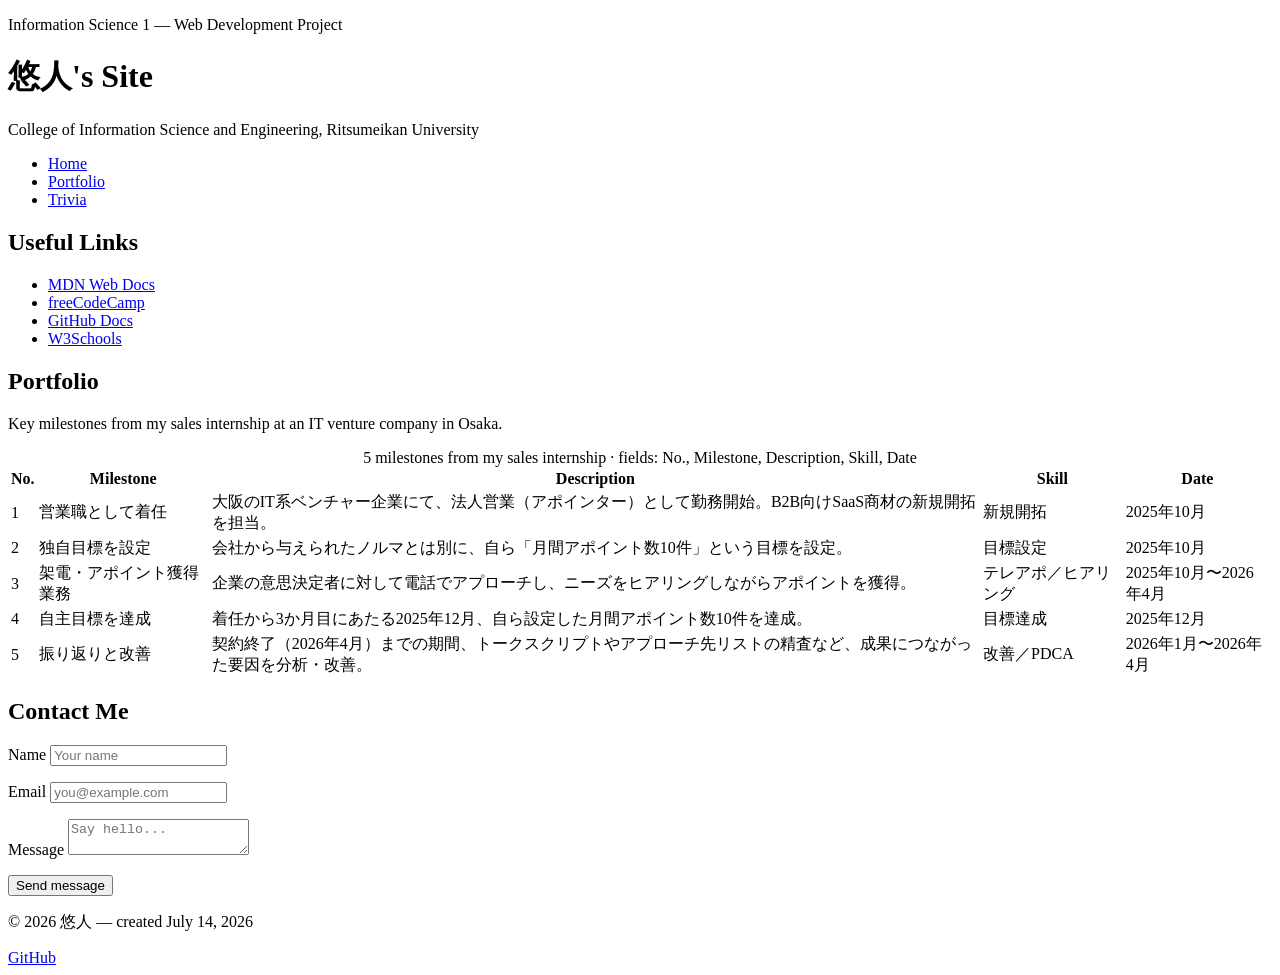
==== portfolio.html @ 57f07f08 "Fill in personal content for W14 exercises Co-Authored-By: Claude Sonnet 4.6 <noreply@anthropic.com>" ====
<!DOCTYPE html>
<html lang="en">
<head>
<meta charset="UTF-8">
<meta name="viewport" content="width=device-width, initial-scale=1.0">
<title>悠人's Site — Portfolio</title>
<link rel="stylesheet" href="style.css">
<link rel="preconnect" href="https://fonts.googleapis.com">
<link href="https://fonts.googleapis.com/css2?family=Fraunces:wght@500;600;700&family=Inter:wght@400;500;600;700&family=IBM+Plex+Mono:wght@500&display=swap" rel="stylesheet">
</head>
<body>
<div class="page">

  <header class="site-header">
    <p class="eyebrow">Information Science 1 — Web Development Project</p>
    <h1>悠人's Site</h1>
    <p>College of Information Science and Engineering, Ritsumeikan University</p>
  </header>

  <nav class="site-nav" aria-label="Main navigation">
    <ul>
      <li><a href="index.html">Home</a></li>
      <li><a href="portfolio.html" aria-current="page">Portfolio</a></li>
      <li><a href="trivia.html">Trivia</a></li>
    </ul>
  </nav>

  <aside class="sidebar sidebar-left">
    <h2>Useful Links</h2>
    <ul>
      <li><a href="https://developer.mozilla.org/" target="_blank" rel="noopener noreferrer">MDN Web Docs</a></li>
      <li><a href="https://www.freecodecamp.org/" target="_blank" rel="noopener noreferrer">freeCodeCamp</a></li>
      <li><a href="https://docs.github.com/" target="_blank" rel="noopener noreferrer">GitHub Docs</a></li>
      <li><a href="https://www.w3schools.com/" target="_blank" rel="noopener noreferrer">W3Schools</a></li>
    </ul>
  </aside>

  <main class="main-content">
    <h2>Portfolio</h2>
    <section class="card">
      <p>Key milestones from my sales internship at an IT venture company in Osaka.</p>

      <table class="portfolio-table">
        <caption>5 milestones from my sales internship · fields: No., Milestone, Description, Skill, Date</caption>
        <thead>
          <tr>
            <th scope="col">No.</th>
            <th scope="col">Milestone</th>
            <th scope="col">Description</th>
            <th scope="col">Skill</th>
            <th scope="col">Date</th>
          </tr>
        </thead>
        <tbody>
          <tr>
            <td>1</td>
            <td>営業職として着任</td>
            <td>大阪のIT系ベンチャー企業にて、法人営業（アポインター）として勤務開始。B2B向けSaaS商材の新規開拓を担当。</td>
            <td><span class="chip">新規開拓</span></td>
            <td>2025年10月</td>
          </tr>
          <tr>
            <td>2</td>
            <td>独自目標を設定</td>
            <td>会社から与えられたノルマとは別に、自ら「月間アポイント数10件」という目標を設定。</td>
            <td><span class="chip">目標設定</span></td>
            <td>2025年10月</td>
          </tr>
          <tr>
            <td>3</td>
            <td>架電・アポイント獲得業務</td>
            <td>企業の意思決定者に対して電話でアプローチし、ニーズをヒアリングしながらアポイントを獲得。</td>
            <td><span class="chip">テレアポ／ヒアリング</span></td>
            <td>2025年10月〜2026年4月</td>
          </tr>
          <tr>
            <td>4</td>
            <td>自主目標を達成</td>
            <td>着任から3か月目にあたる2025年12月、自ら設定した月間アポイント数10件を達成。</td>
            <td><span class="chip">目標達成</span></td>
            <td>2025年12月</td>
          </tr>
          <tr>
            <td>5</td>
            <td>振り返りと改善</td>
            <td>契約終了（2026年4月）までの期間、トークスクリプトやアプローチ先リストの精査など、成果につながった要因を分析・改善。</td>
            <td><span class="chip">改善／PDCA</span></td>
            <td>2026年1月〜2026年4月</td>
          </tr>
        </tbody>
      </table>
    </section>
  </main>

  <aside class="sidebar sidebar-right">
    <h2>Contact Me</h2>
    <form class="contact-form" id="contactForm" novalidate>
      <div>
        <label for="cf-name">Name</label>
        <input type="text" id="cf-name" name="name" placeholder="Your name">
        <p class="field-error" id="cf-name-error"></p>
      </div>
      <div>
        <label for="cf-email">Email</label>
        <input type="email" id="cf-email" name="email" placeholder="you@example.com">
        <p class="field-error" id="cf-email-error"></p>
      </div>
      <div>
        <label for="cf-message">Message</label>
        <textarea id="cf-message" name="message" placeholder="Say hello..."></textarea>
        <p class="field-error" id="cf-message-error"></p>
      </div>
      <button type="submit" class="btn">Send message</button>
      <p id="formStatus" role="status"></p>
    </form>
  </aside>

  <footer class="site-footer">
    <p>&copy; 2026 悠人 — created July 14, 2026</p>
    <nav aria-label="External profiles">
      <a href="https://github.com/yuto-f04/my-portfolio-site-W14" target="_blank" rel="noopener noreferrer">GitHub</a>
    </nav>
  </footer>

</div>
<script src="script.js"></script>
</body>
</html>
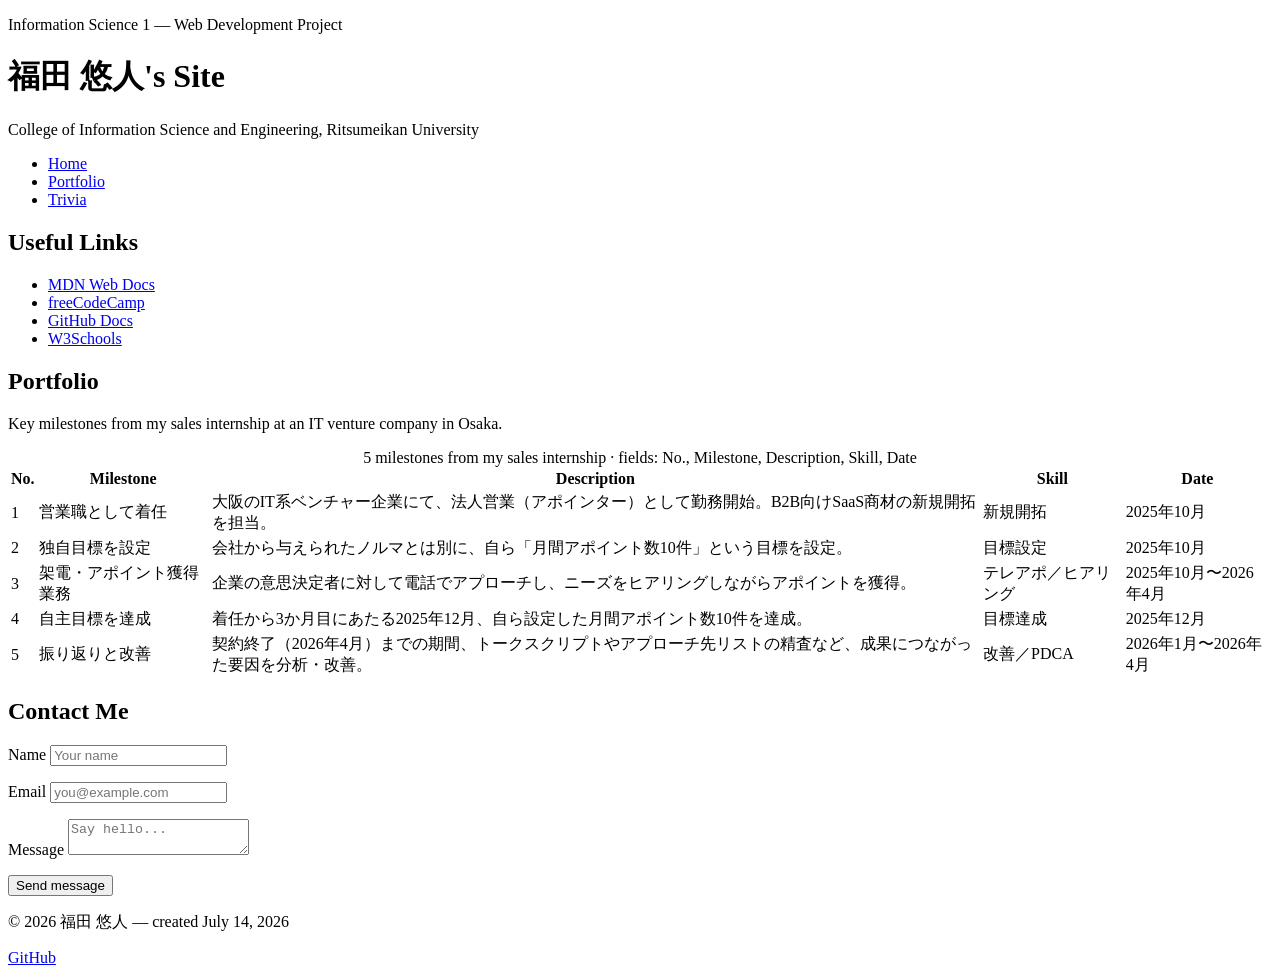
==== commit 4c681705: "Update name to full name Fukuda Yuto (福田 悠人) across all pages Co-Authored-By: Claude Sonnet 4.6 <nor" ====
--- a/portfolio.html
+++ b/portfolio.html
@@ -3,7 +3,7 @@
 <head>
 <meta charset="UTF-8">
 <meta name="viewport" content="width=device-width, initial-scale=1.0">
-<title>悠人's Site — Portfolio</title>
+<title>福田 悠人's Site — Portfolio</title>
 <link rel="stylesheet" href="style.css">
 <link rel="preconnect" href="https://fonts.googleapis.com">
 <link href="https://fonts.googleapis.com/css2?family=Fraunces:wght@500;600;700&family=Inter:wght@400;500;600;700&family=IBM+Plex+Mono:wght@500&display=swap" rel="stylesheet">
@@ -13,7 +13,7 @@
 
   <header class="site-header">
     <p class="eyebrow">Information Science 1 — Web Development Project</p>
-    <h1>悠人's Site</h1>
+    <h1>福田 悠人's Site</h1>
     <p>College of Information Science and Engineering, Ritsumeikan University</p>
   </header>
 
@@ -116,7 +116,7 @@
   </aside>
 
   <footer class="site-footer">
-    <p>&copy; 2026 悠人 — created July 14, 2026</p>
+    <p>&copy; 2026 福田 悠人 — created July 14, 2026</p>
     <nav aria-label="External profiles">
       <a href="https://github.com/yuto-f04/my-portfolio-site-W14" target="_blank" rel="noopener noreferrer">GitHub</a>
     </nav>
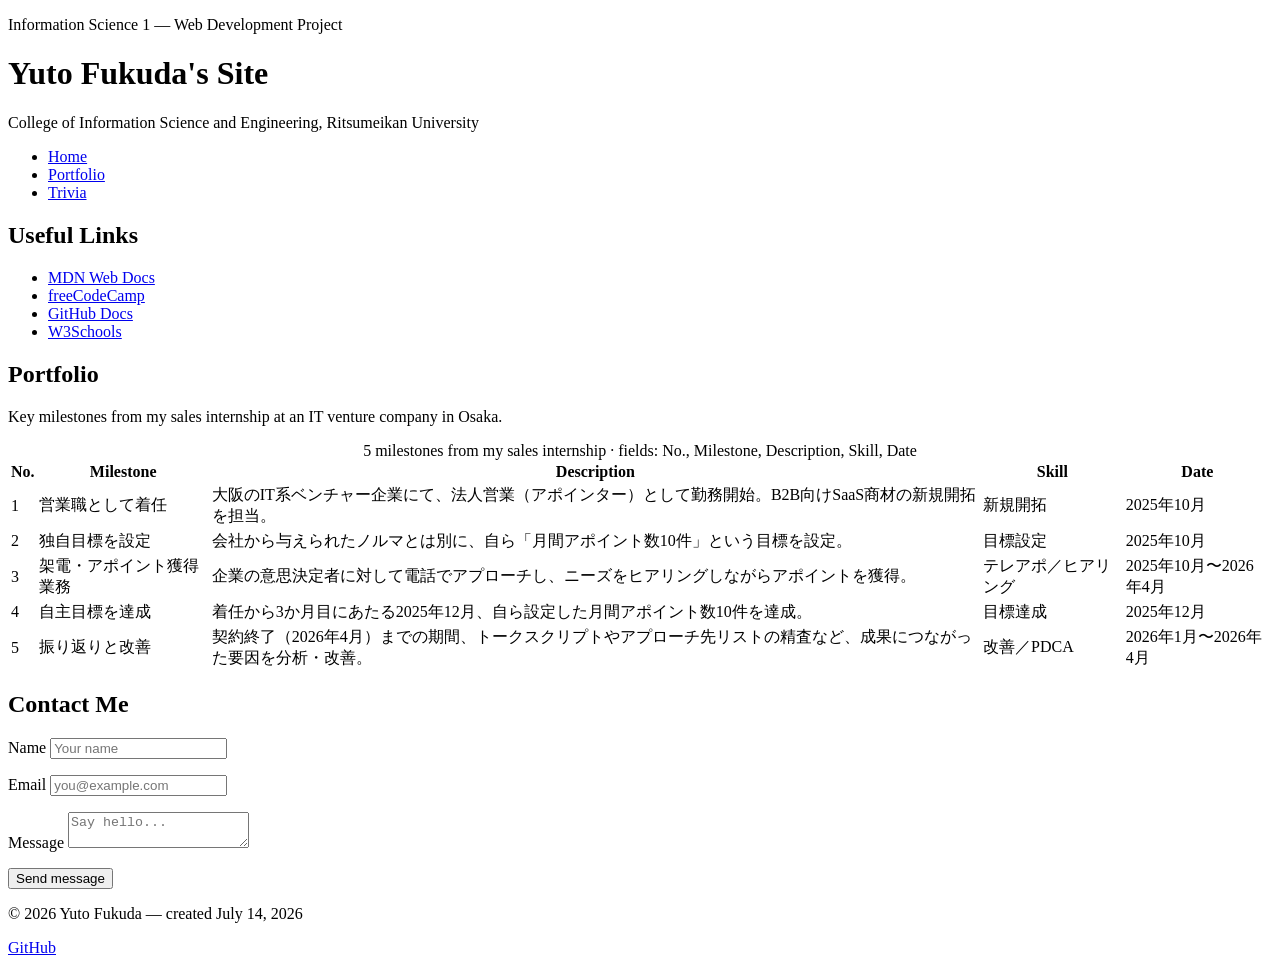
==== commit 1cc79c5c: "Change name to English form: Yuto Fukuda Co-Authored-By: Claude Sonnet 4.6 <noreply@anthropic.com>" ====
--- a/portfolio.html
+++ b/portfolio.html
@@ -3,7 +3,7 @@
 <head>
 <meta charset="UTF-8">
 <meta name="viewport" content="width=device-width, initial-scale=1.0">
-<title>福田 悠人's Site — Portfolio</title>
+<title>Yuto Fukuda's Site — Portfolio</title>
 <link rel="stylesheet" href="style.css">
 <link rel="preconnect" href="https://fonts.googleapis.com">
 <link href="https://fonts.googleapis.com/css2?family=Fraunces:wght@500;600;700&family=Inter:wght@400;500;600;700&family=IBM+Plex+Mono:wght@500&display=swap" rel="stylesheet">
@@ -13,7 +13,7 @@
 
   <header class="site-header">
     <p class="eyebrow">Information Science 1 — Web Development Project</p>
-    <h1>福田 悠人's Site</h1>
+    <h1>Yuto Fukuda's Site</h1>
     <p>College of Information Science and Engineering, Ritsumeikan University</p>
   </header>
 
@@ -116,7 +116,7 @@
   </aside>
 
   <footer class="site-footer">
-    <p>&copy; 2026 福田 悠人 — created July 14, 2026</p>
+    <p>&copy; 2026 Yuto Fukuda — created July 14, 2026</p>
     <nav aria-label="External profiles">
       <a href="https://github.com/yuto-f04/my-portfolio-site-W14" target="_blank" rel="noopener noreferrer">GitHub</a>
     </nav>
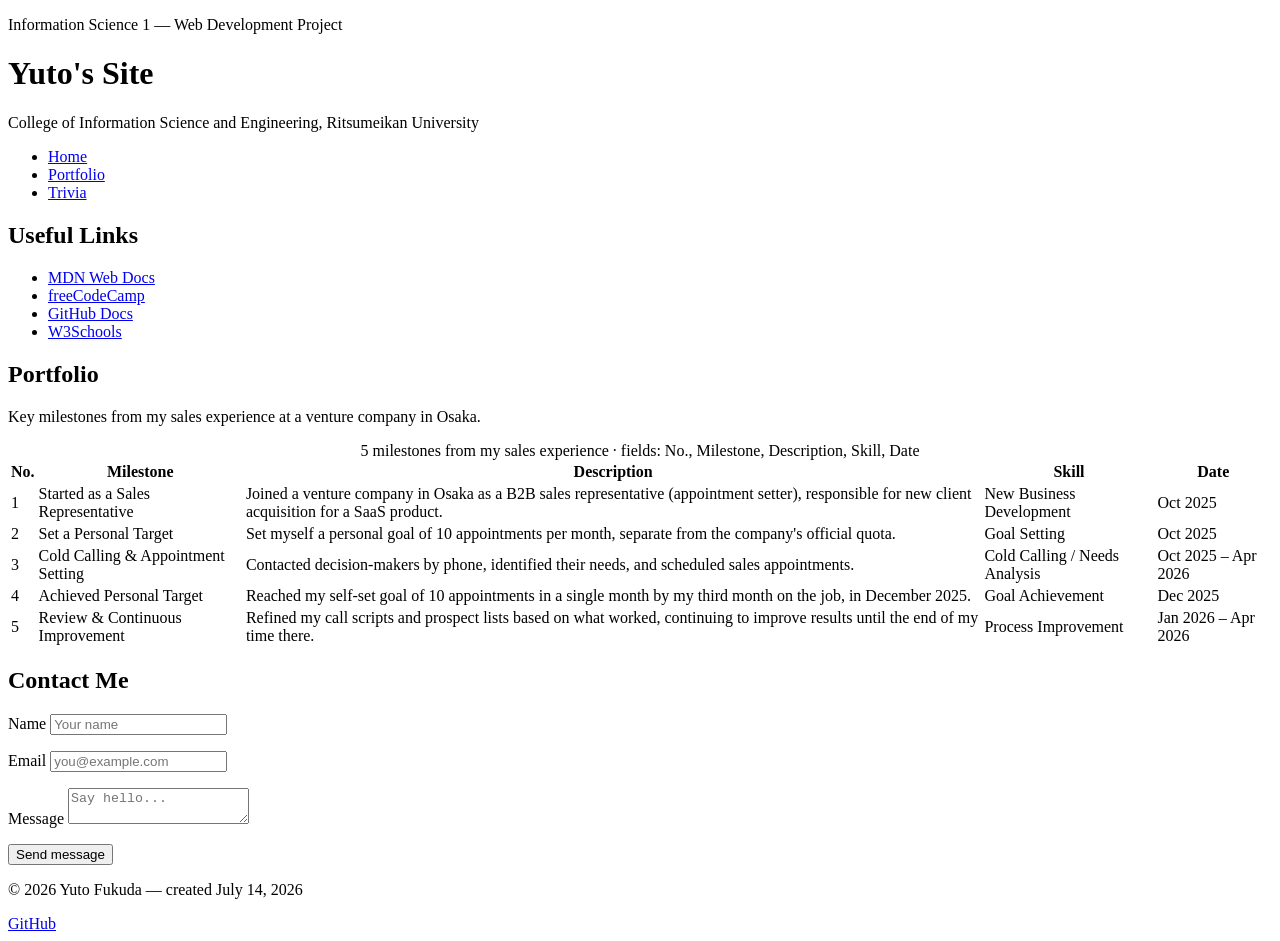
==== commit 6ad5d77d: "Fill in personal content for W14 exercises (English, assets/heritage.jpg added)" ====
--- a/portfolio.html
+++ b/portfolio.html
@@ -3,7 +3,7 @@
 <head>
 <meta charset="UTF-8">
 <meta name="viewport" content="width=device-width, initial-scale=1.0">
-<title>Yuto Fukuda's Site — Portfolio</title>
+<title>Yuto's Site — Portfolio</title>
 <link rel="stylesheet" href="style.css">
 <link rel="preconnect" href="https://fonts.googleapis.com">
 <link href="https://fonts.googleapis.com/css2?family=Fraunces:wght@500;600;700&family=Inter:wght@400;500;600;700&family=IBM+Plex+Mono:wght@500&display=swap" rel="stylesheet">
@@ -13,7 +13,7 @@
 
   <header class="site-header">
     <p class="eyebrow">Information Science 1 — Web Development Project</p>
-    <h1>Yuto Fukuda's Site</h1>
+    <h1>Yuto's Site</h1>
     <p>College of Information Science and Engineering, Ritsumeikan University</p>
   </header>
 
@@ -38,10 +38,10 @@
   <main class="main-content">
     <h2>Portfolio</h2>
     <section class="card">
-      <p>Key milestones from my sales internship at an IT venture company in Osaka.</p>
+      <p>Key milestones from my sales experience at a venture company in Osaka.</p>
 
       <table class="portfolio-table">
-        <caption>5 milestones from my sales internship · fields: No., Milestone, Description, Skill, Date</caption>
+        <caption>5 milestones from my sales experience · fields: No., Milestone, Description, Skill, Date</caption>
         <thead>
           <tr>
             <th scope="col">No.</th>
@@ -54,38 +54,38 @@
         <tbody>
           <tr>
             <td>1</td>
-            <td>営業職として着任</td>
-            <td>大阪のIT系ベンチャー企業にて、法人営業（アポインター）として勤務開始。B2B向けSaaS商材の新規開拓を担当。</td>
-            <td><span class="chip">新規開拓</span></td>
-            <td>2025年10月</td>
+            <td>Started as a Sales Representative</td>
+            <td>Joined a venture company in Osaka as a B2B sales representative (appointment setter), responsible for new client acquisition for a SaaS product.</td>
+            <td><span class="chip">New Business Development</span></td>
+            <td>Oct 2025</td>
           </tr>
           <tr>
             <td>2</td>
-            <td>独自目標を設定</td>
-            <td>会社から与えられたノルマとは別に、自ら「月間アポイント数10件」という目標を設定。</td>
-            <td><span class="chip">目標設定</span></td>
-            <td>2025年10月</td>
+            <td>Set a Personal Target</td>
+            <td>Set myself a personal goal of 10 appointments per month, separate from the company's official quota.</td>
+            <td><span class="chip">Goal Setting</span></td>
+            <td>Oct 2025</td>
           </tr>
           <tr>
             <td>3</td>
-            <td>架電・アポイント獲得業務</td>
-            <td>企業の意思決定者に対して電話でアプローチし、ニーズをヒアリングしながらアポイントを獲得。</td>
-            <td><span class="chip">テレアポ／ヒアリング</span></td>
-            <td>2025年10月〜2026年4月</td>
+            <td>Cold Calling &amp; Appointment Setting</td>
+            <td>Contacted decision-makers by phone, identified their needs, and scheduled sales appointments.</td>
+            <td><span class="chip">Cold Calling / Needs Analysis</span></td>
+            <td>Oct 2025 – Apr 2026</td>
           </tr>
           <tr>
             <td>4</td>
-            <td>自主目標を達成</td>
-            <td>着任から3か月目にあたる2025年12月、自ら設定した月間アポイント数10件を達成。</td>
-            <td><span class="chip">目標達成</span></td>
-            <td>2025年12月</td>
+            <td>Achieved Personal Target</td>
+            <td>Reached my self-set goal of 10 appointments in a single month by my third month on the job, in December 2025.</td>
+            <td><span class="chip">Goal Achievement</span></td>
+            <td>Dec 2025</td>
           </tr>
           <tr>
             <td>5</td>
-            <td>振り返りと改善</td>
-            <td>契約終了（2026年4月）までの期間、トークスクリプトやアプローチ先リストの精査など、成果につながった要因を分析・改善。</td>
-            <td><span class="chip">改善／PDCA</span></td>
-            <td>2026年1月〜2026年4月</td>
+            <td>Review &amp; Continuous Improvement</td>
+            <td>Refined my call scripts and prospect lists based on what worked, continuing to improve results until the end of my time there.</td>
+            <td><span class="chip">Process Improvement</span></td>
+            <td>Jan 2026 – Apr 2026</td>
           </tr>
         </tbody>
       </table>
